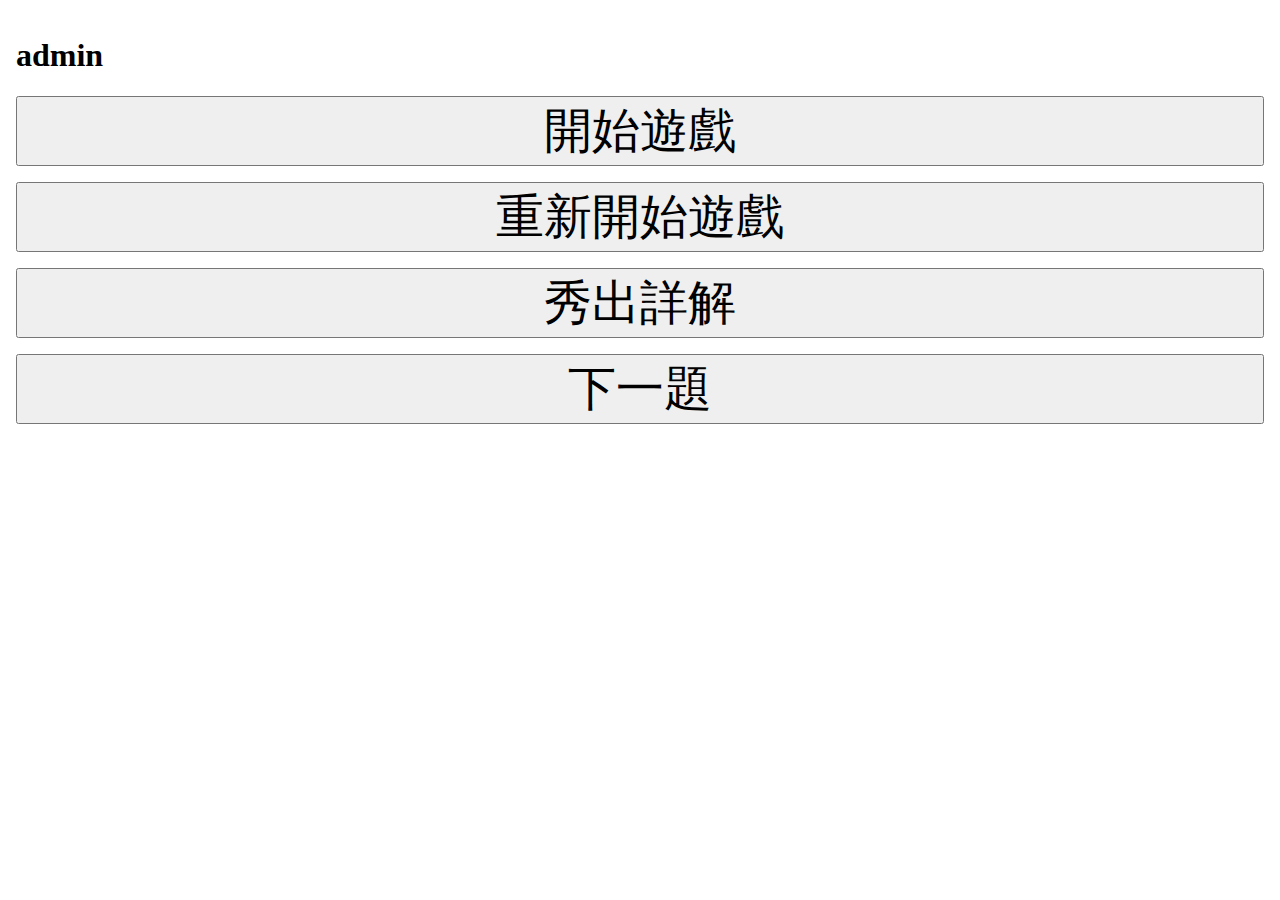
==== caqoo/templates/admin.html @ b3efbc54 "first upload" ====
<!DOCTYPE html>
<html lang="en">
<head>
    <meta charset="UTF-8">
    <meta name="viewport" content="width=device-width, initial-scale=1.0">
    <title>caqoo - admin</title>

    <link rel="stylesheet" href="/static/css/fontConfig.css">
    <style>
        body {
            background-image: url("/static/background01.svg");
            padding: 0;
            margin: 0;
            box-sizing: border-box;
            font-family: "jf-openhuninn-2.0";
        }
        button {
            margin: 1rem 0;
            width: 100%;
            display: block;
            font-size: 3rem;
        }

        #root {
            padding: 1rem
        }
    </style>
</head>
<body>
    <div id="root">
        <h1>admin</h1>
        <button id="startBtn">開始遊戲</button>
        <button id="restartBtn">重新開始遊戲</button>
        <button id="answerDetailBtn">秀出詳解</button>
        <button id="nextBtn">下一題</button>
    </div>

    <script src="/static/js/config.js"></script>
    <script>
        document.addEventListener("DOMContentLoaded", () => {
            let startBtn = document.querySelector("#startBtn")
            let restartBtn = document.querySelector("#restartBtn")
            let answerDetailBtn = document.querySelector("#answerDetailBtn")
            let nextBtn = document.querySelector("#nextBtn")

            
            let ws = new WebSocket(`ws://${HOST}:${PORT}/ws`)
            ws.onmessage = (e) => {
                data = JSON.parse(e.data)
                reqData = {}
                // 恢復連線
                if (data.initConnect == true) {
                    reqData.userName = "admin"
                    reqData.vtype = "ADMIN"
                    ws.send(JSON.stringify(reqData))
                }
            }

            startBtn.addEventListener("click", () => {

            })
            restartBtn.addEventListener("click", () => {
                
            })
            answerDetailBtn.addEventListener("click", () => {
                reqData = {
                    "action": "DISPLAY_ANSWER_DETAIL"
                }
                ws.send(JSON.stringify(reqData))
            })
            nextBtn.addEventListener("click", () => {
                reqData = {
                    "action": "NEXT"
                }
                ws.send(JSON.stringify(reqData))
            })
        })
    </script>
</body>
</html>
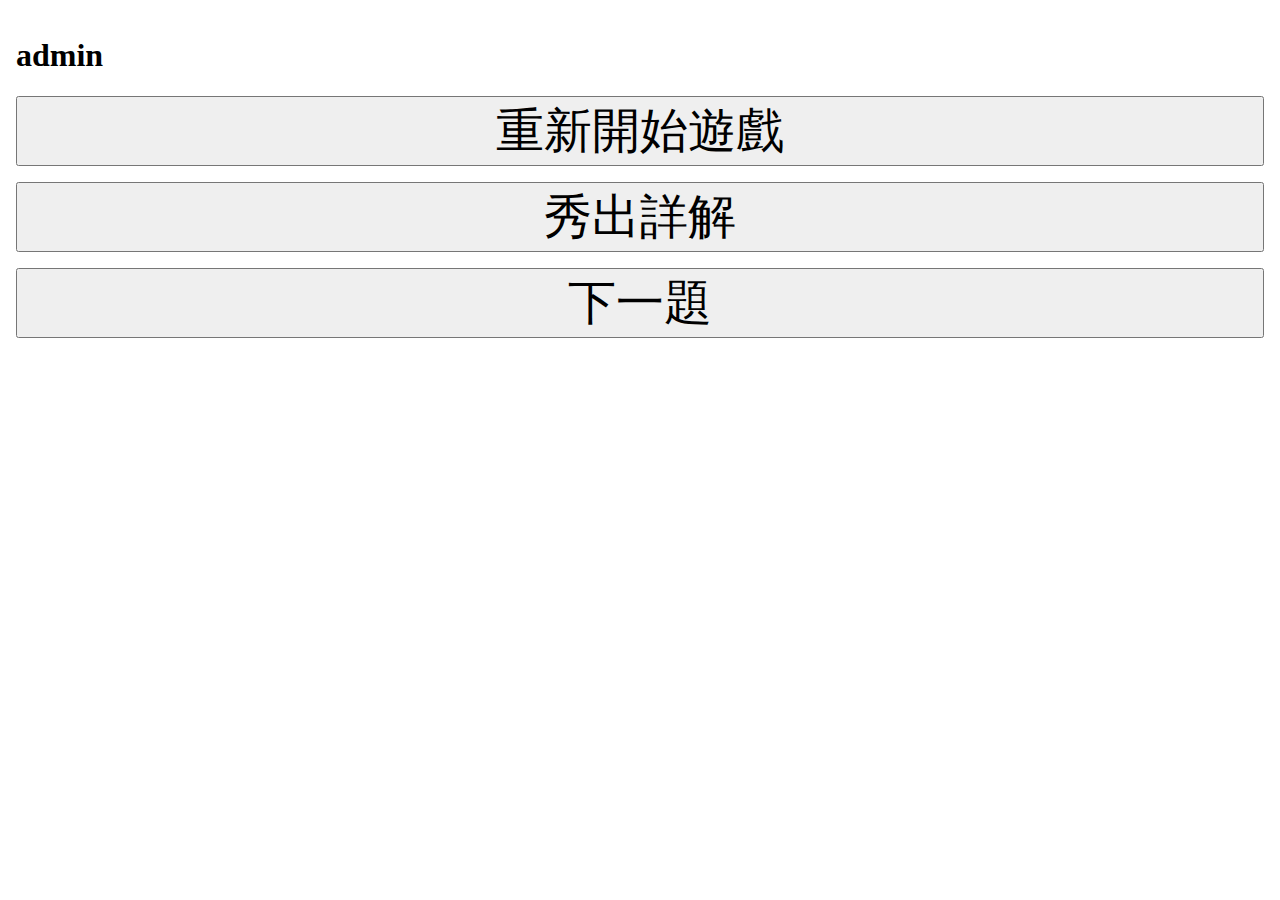
==== commit 9c9ce7e3: "加入功能:可以進行遊戲流程" ====
--- a/caqoo/templates/admin.html
+++ b/caqoo/templates/admin.html
@@ -29,7 +29,6 @@
 <body>
     <div id="root">
         <h1>admin</h1>
-        <button id="startBtn">開始遊戲</button>
         <button id="restartBtn">重新開始遊戲</button>
         <button id="answerDetailBtn">秀出詳解</button>
         <button id="nextBtn">下一題</button>
@@ -38,13 +37,12 @@
     <script src="/static/js/config.js"></script>
     <script>
         document.addEventListener("DOMContentLoaded", () => {
-            let startBtn = document.querySelector("#startBtn")
             let restartBtn = document.querySelector("#restartBtn")
             let answerDetailBtn = document.querySelector("#answerDetailBtn")
             let nextBtn = document.querySelector("#nextBtn")
-
             
-            let ws = new WebSocket(`ws://${HOST}:${PORT}/ws`)
+            // let ws = new WebSocket(`ws://${HOST}:${PORT}/ws`)
+            let ws = new WebSocket(`ws://localhost:8000/ws`)
             ws.onmessage = (e) => {
                 data = JSON.parse(e.data)
                 reqData = {}
@@ -56,11 +54,11 @@
                 }
             }
 
-            startBtn.addEventListener("click", () => {
-
-            })
             restartBtn.addEventListener("click", () => {
-                
+                reqData = {
+                    "action": "RESTART_GAME"
+                }
+                ws.send(JSON.stringify(reqData))
             })
             answerDetailBtn.addEventListener("click", () => {
                 reqData = {
